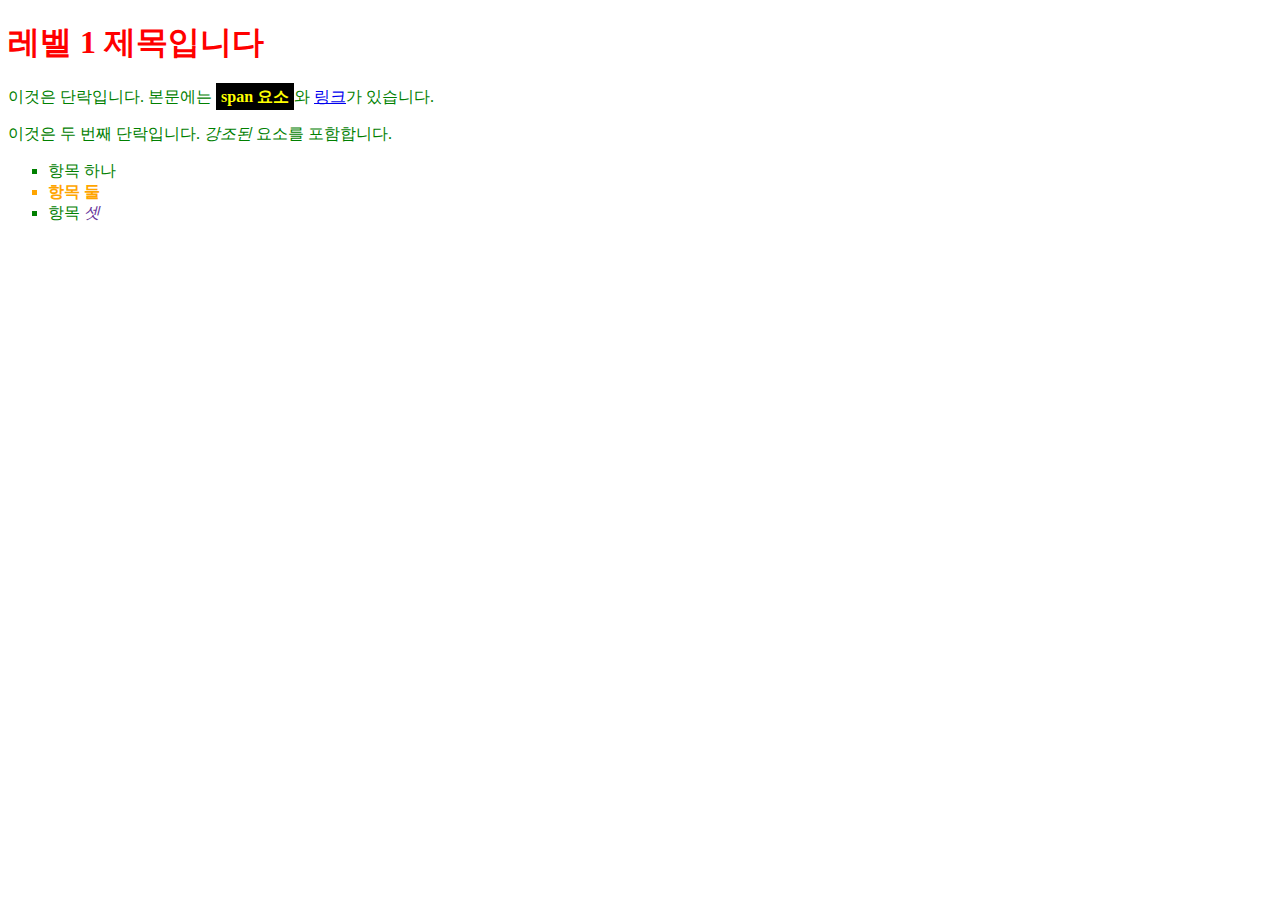
==== CSS First Step/index.html @ c66c28c9 "[Add] CSS first step" ====
<!doctype html>
<html lang="ko-KR">

<head>
    <meta charset="utf-8">
    <title>CSS로 시작하기</title>
    <link rel="stylesheet" href="styles.css">
</head>

<body>

    <h1>레벨 1 제목입니다</h1>

    <p>이것은 단락입니다. 본문에는 <span class="special">span 요소</span>와 <a href="http://example.com">링크</a>가 있습니다.</p>

    <p>이것은 두 번째 단락입니다. <em>강조된</em> 요소를 포함합니다.</p>

    <ul>
        <li>항목 하나</li>
        <li class="special">항목 둘</li>
        <li>항목 <em>셋</em></li>
    </ul>

</body>

</html>
---- CSS First Step/styles.css ----
h1 {
    color : red;
}

p, li {
    color : green;
}

li {
    list-style-type: square;
}

.special {
    color: orange;
    font-weight: bold;
}

li em {
    color: rebeccapurple;
}

body h1 + p .special {
  color: yellow;
  background-color: black;
  padding: 5px;
}
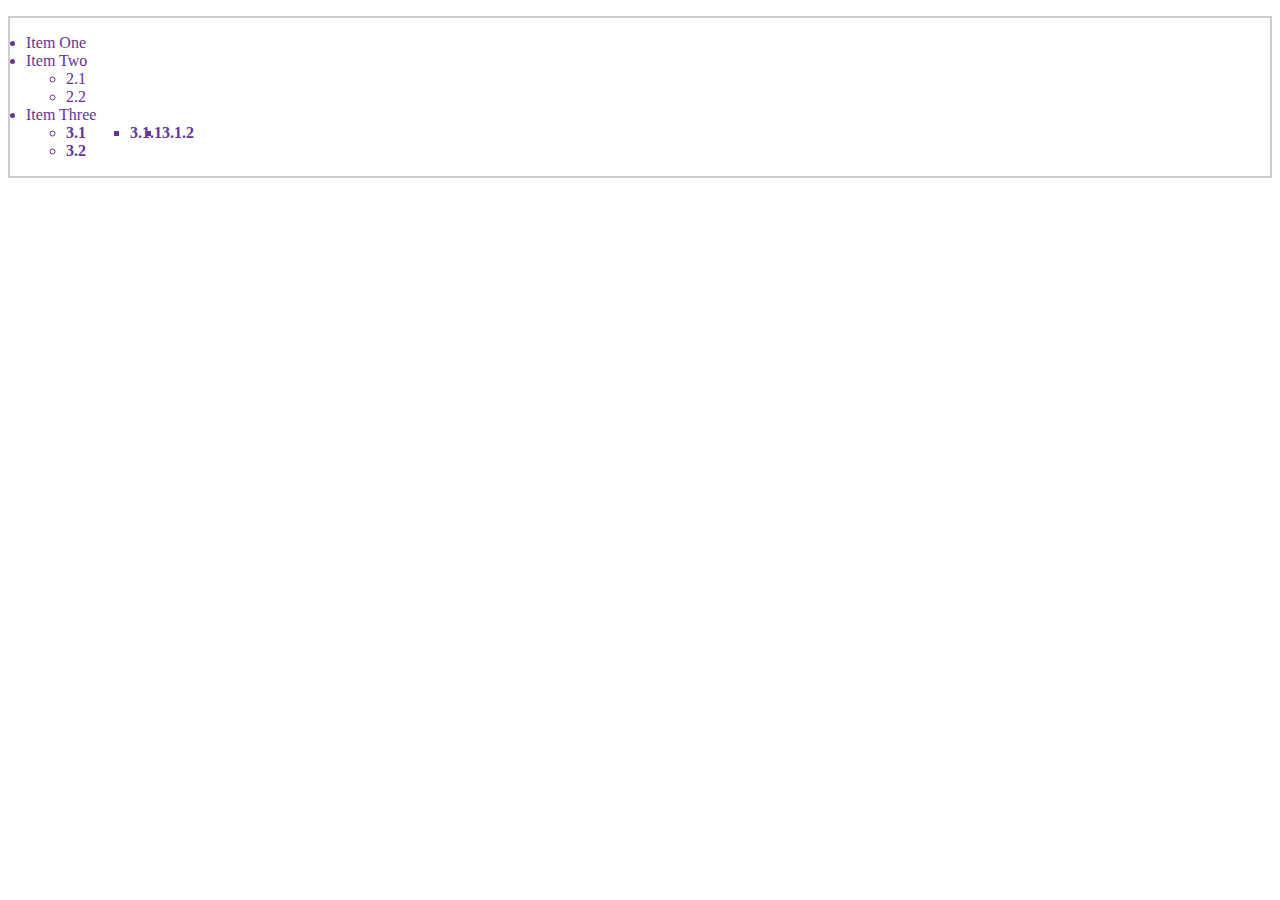
==== commit cd677ffe: "[Add] Flexbox practice" ====
--- a/CSS First Step/index.html
+++ b/CSS First Step/index.html
@@ -1,26 +1,33 @@
-<!doctype html>
-<html lang="ko-KR">
+<!DOCTYPE html>
+<html>
 
 <head>
     <meta charset="utf-8">
-    <title>CSS로 시작하기</title>
+    <title>나의 CSS 실험</title>
     <link rel="stylesheet" href="styles.css">
 </head>
 
 <body>
-
-    <h1>레벨 1 제목입니다</h1>
-
-    <p>이것은 단락입니다. 본문에는 <span class="special">span 요소</span>와 <a href="http://example.com">링크</a>가 있습니다.</p>
-
-    <p>이것은 두 번째 단락입니다. <em>강조된</em> 요소를 포함합니다.</p>
-
-    <ul>
-        <li>항목 하나</li>
-        <li class="special">항목 둘</li>
-        <li>항목 <em>셋</em></li>
-    </ul>
-
+<ul class="main">
+    <li>Item One</li>
+    <li>Item Two
+        <ul>
+            <li>2.1</li>
+            <li>2.2</li>
+        </ul>
+    </li>
+    <li>Item Three
+        <ul class="special">
+            <li>3.1
+                <ul>
+                    <li>3.1.1</li>
+                    <li>3.1.2</li>
+                </ul>
+            </li>
+            <li>3.2</li>
+        </ul>
+    </li>
+</ul>
 </body>
 
 </html>--- a/CSS First Step/styles.css
+++ b/CSS First Step/styles.css
@@ -1,26 +1,15 @@
-h1 {
-    color : red;
+.main {
+    color: rebeccapurple;
+    border: 2px solid #ccc;
+    padding: 1em;
 }
 
-p, li {
-    color : green;
+.special li {
+    color: inherit;
+    font-weight: bold;
+    font-size: 1em;
 }
 
-li {
-    list-style-type: square;
-}
-
-.special {
-    color: orange;
-    font-weight: bold;
-}
-
-li em {
-    color: rebeccapurple;
-}
-
-body h1 + p .special {
-  color: yellow;
-  background-color: black;
-  padding: 5px;
+.special ul {
+    display: inline-flex;
 }